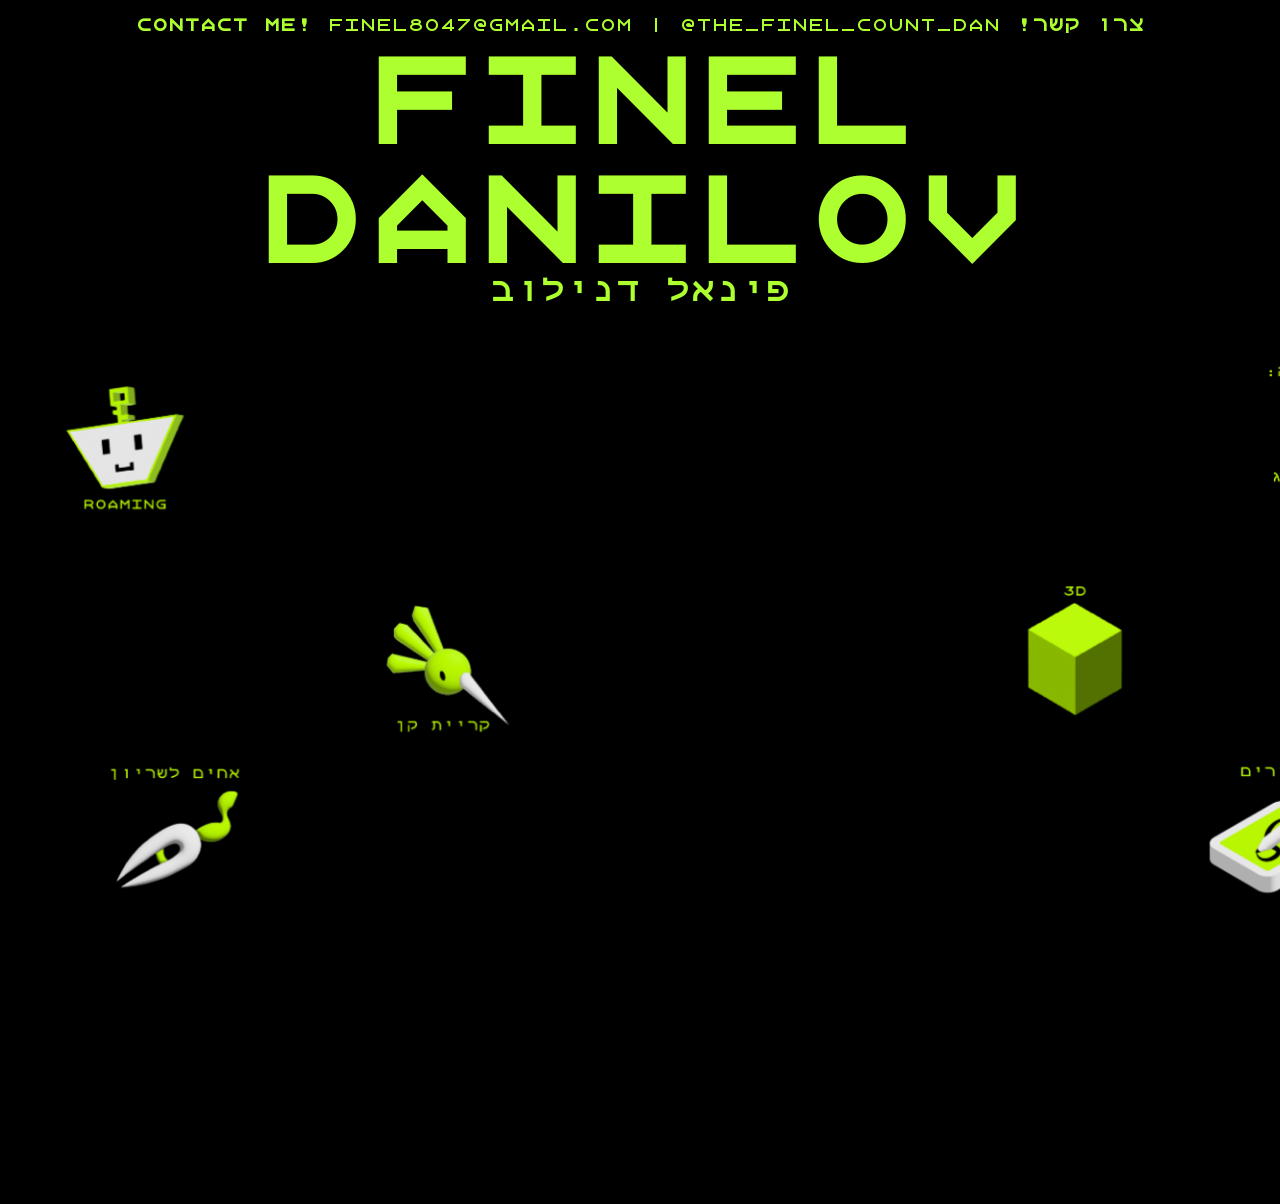
==== index.html @ 8f6c96af "first upload" ====
<!DOCTYPE html>
<html>
  <head>
    <meta charset="UTF-8">
    <meta name="viewport" content="width=device-width, initial-scale=1.0">
    <title>Finel Danilov</title>
    <link href="style.css" rel="stylesheet" type="text/css" media="all">
    <link rel="icon" type="image/x-icon" href="../icon.ico">
  </head>
  <body> 
    <img src="about.gif" class="center">
    <footer>
    <p><b>Contact Me!</b> <a href="mailto:Finel8047@gmail.com">Finel8047@gmail.com</a> | <a href="https://www.instagram.com/the_finel_count_dan/">@The_finel_Count_Dan</a><b> !צרו קשר</b></p>
  </footer>
  
     <h1><a href="#">Finel Danilov</a></h1> 
     <h4>פינאל דנילוב</h4>

<a href="#"><div class="button1"><img src="roaming.png" width="150px" height="150px"></div></a>
  <a href="#"><div class="button2"><img src="3d.png" width="150px" height="150px"></div></a>
  <a href="#"><div class="button3"><img src="book.png" width="150px" height="150px"></div></a>
   <a href="#"><div class="button4"><img src="draw.png" width="150px" height="150px"></div></a>
    <a href="#"><div class="button5"><img src="bird.png" width="150px" height="150px"></div></a>
     <a href="#"><div class="button6"><img src="armor.png" width="150px" height="150px"></div></a>
  </body>
 
</html>
---- style.css ----
body {
background:black;
  margin: auto;
  max-width: 1500px;
color: greenyellow;
  font-family: 'Xan';

  }
  a{
    text-decoration: none;
    color: greenyellow;
  }
a:hover{
  filter: drop-shadow(0px 0px 10px white);
}

.center{
position: fixed;
  top: -2%;
  left: 50%;
  transform: translate(-50%);
}

footer{
  position: sticky;
text-align: center;
bottom: 0px;
}

h1{
  font-family: 'Xan';
  position: sticky;
  left: 10%;
font-size: 110px;
color: greenyellow;
text-align: center;
margin-bottom: 0px;
margin-top: -10px;
font:sea;
}
h4{
  font-family: 'Xan';
  position: sticky;
  left: 10%;
font-size: 25px;
color: greenyellow;
text-align: center;
margin-bottom: 0px;
margin-top: 0px;
font:sea;
text-shadow: 2px 2px 4px black;
}
@font-face{
font-family: Xan;
src: url(Xanmono.ttf);
}


.button1{
    position: relative;
  width:150px;
  height: 150px;
  animation: float 3s ease-in-out infinite;
  left: 50px;
  top: 68px;
}

.button2{
    position: relative;
  width:150px;
  height: 150px;
  animation: float 3s ease-in-out infinite;
  left: 1000px;
  top: 120px;
}
.button3{
    position: relative;
  width:150px;
  height: 150px;
  animation: float 3s ease-in-out infinite;
  left: 1250px;
  top: -250px;
}
.button4{
    position: relative;
  width:150px;
  height: 150px;
  animation: float 3s ease-in-out infinite;
  left: 1200px;
  top: 0px;
}
.button5{
    position: relative;
  width:150px;
  height: 150px;
  animation: float 3s ease-in-out infinite;
left: 370px;
  top: -310px;
}
.button6{
    position: relative;
  width:150px;
  height: 150px;
  animation: float 3s ease-in-out infinite;
left: 100px;
  top: -300px;
}


@keyframes float {
	0% {
		transform: translatey(0px);
	}
	50% {
		transform: translatey(-20px);
	}
	100% {
		transform: translatey(0px);
	}
}
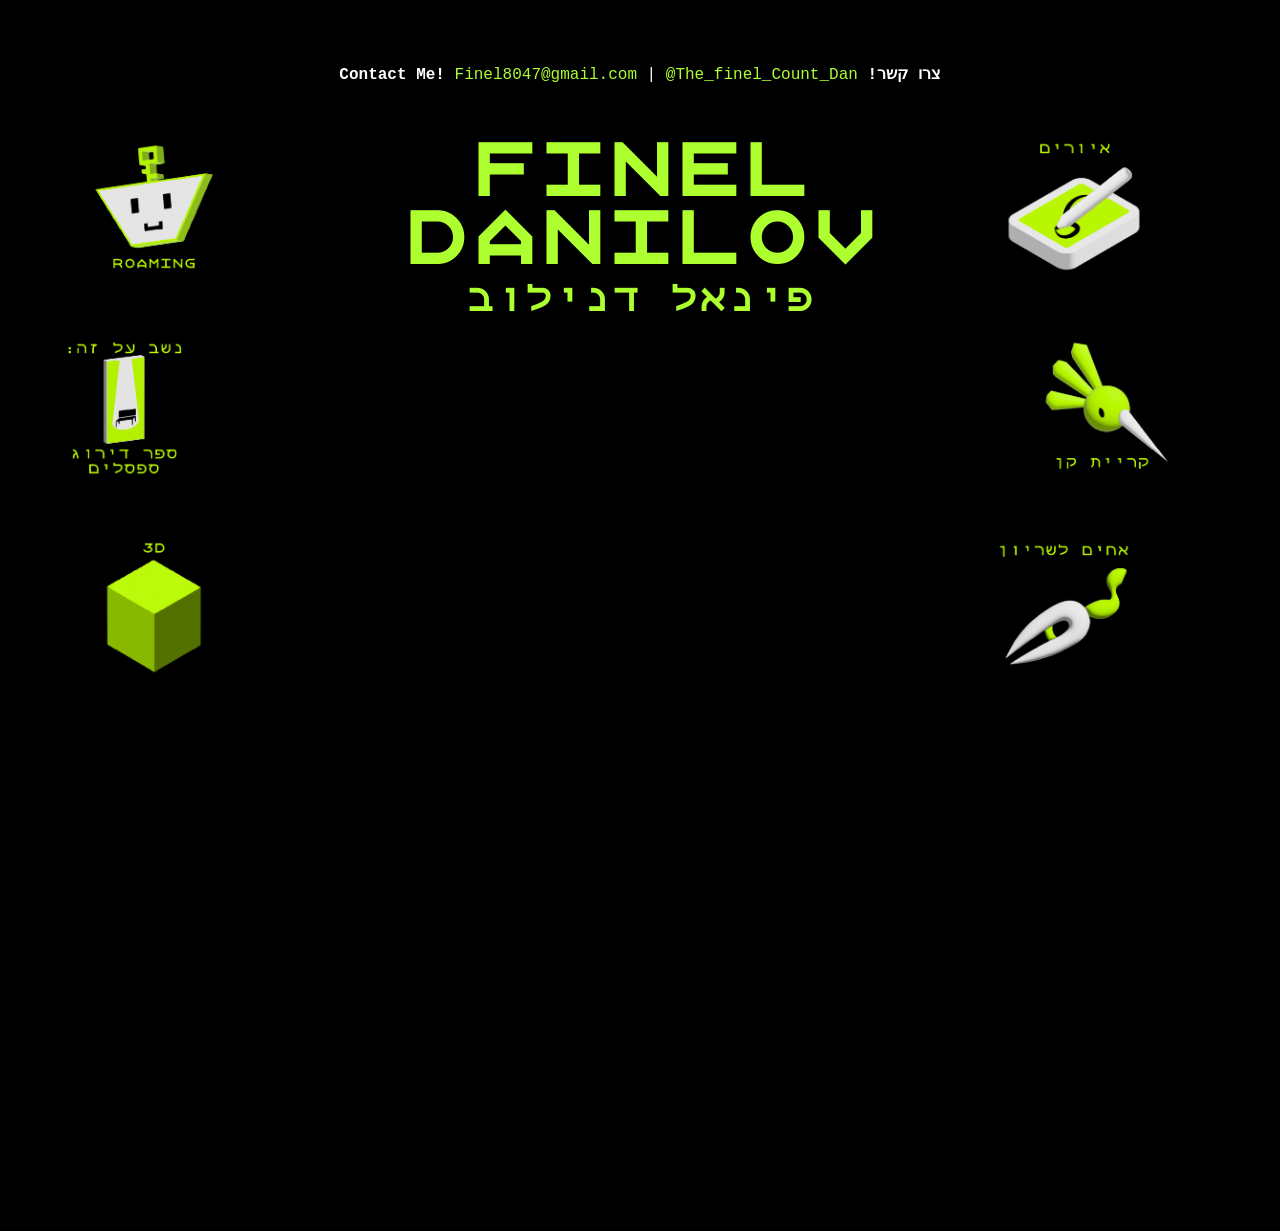
==== commit b6e09db2: "about page +responsive" ====
--- a/index.html
+++ b/index.html
@@ -7,21 +7,26 @@
     <link href="style.css" rel="stylesheet" type="text/css" media="all">
     <link rel="icon" type="image/x-icon" href="../icon.ico">
   </head>
-  <body> 
-    <img src="about.gif" class="center">
+  <body class="birb"> 
+      <div class="page"> 
+    <div class="container">
+      <main></main>
     <footer>
-    <p><b>Contact Me!</b> <a href="mailto:Finel8047@gmail.com">Finel8047@gmail.com</a> | <a href="https://www.instagram.com/the_finel_count_dan/">@The_finel_Count_Dan</a><b> !צרו קשר</b></p>
+    <p><b>Contact Me!</b> <a href="mailto:Finel8047@gmail.com">Finel8047@gmail.com</a> | <a href="https://www.instagram.com/the_finel_count_dan/" target="_blank">@The_finel_Count_Dan</a><b> !צרו קשר</b></p>
   </footer>
   
-     <h1><a href="#">Finel Danilov</a></h1> 
+     <h1><a href="pages/About.html">Finel Danilov</a></h1> 
      <h4>פינאל דנילוב</h4>
+<div class="buttons">
+<a href="" div class="button1"><img src="roaming.png" width="150px" height="150px"></a>
+  <a href="#" div class="button2"><img src="book.png" width="150px" height="150px"></a>
+  <a href="#" div class="button3"><img src="3d.png" width="150px" height="150px"></a>
+   <a href="#" div class="button4"><img src="draw.png" width="150px" height="150px"></a>
+    <a href="#" div class="button5"><img src="bird.png" width="150px" height="150px"></a>
+     <a href="#" div class="button6"><img src="armor.png" width="150px" height="150px"></a>
+     </div>
+     </main>
+     </div></div>
+  </body>
 
-<a href="#"><div class="button1"><img src="roaming.png" width="150px" height="150px"></div></a>
-  <a href="#"><div class="button2"><img src="3d.png" width="150px" height="150px"></div></a>
-  <a href="#"><div class="button3"><img src="book.png" width="150px" height="150px"></div></a>
-   <a href="#"><div class="button4"><img src="draw.png" width="150px" height="150px"></div></a>
-    <a href="#"><div class="button5"><img src="bird.png" width="150px" height="150px"></div></a>
-     <a href="#"><div class="button6"><img src="armor.png" width="150px" height="150px"></div></a>
-  </body>
- 
 </html>
--- a/style.css
+++ b/style.css
@@ -1,11 +1,47 @@
+* { 
+		box-sizing: border-box;
+        scrollbar-width: thin;
+    scrollbar-color: greenyellow black;
+   /* so everything adjusts on smaller screens */
+	}
 body {
-background:black;
-  margin: auto;
-  max-width: 1500px;
-color: greenyellow;
-  font-family: 'Xan';
+  		max-width: 100%; 
+      max-height: 100%;
+   background-color: black;
+	margin: 0; padding: 0;
+		color: white;
+		background-attachment: fixed;
+		font-family: 'Courier New', Courier, monospace;
 
   }
+.birb{
+              background-image: url("about.gif");
+            background-size: contain;
+            background-repeat: no-repeat;
+            background-position: center center;
+            padding-bottom: 3rem;
+            
+}
+.page{
+	margin: 0; padding: 0;
+		color: white;
+		background-attachment: fixed;
+		font-family: 'Courier New', Courier, monospace;
+}
+.container { 
+		max-width: 900px;
+		min-height: 100vh;
+		margin: 0 auto;
+		padding: 1rem calc(1rem + 1vw); 
+	}
+  	main { 
+      box-sizing: border-box;
+		margin: 1rem 0;
+	}
+  hr { 
+		border: 0;
+		border-top:5px dashed greenyellow;
+	}
   a{
     text-decoration: none;
     color: greenyellow;
@@ -24,88 +60,104 @@
 footer{
   position: sticky;
 text-align: center;
-bottom: 0px;
-}
-
+	padding: 1rem 0 0 0;
+  clear: both;
+}
+h1, h2, h3, h4, nav p { 
+		font-family: 'Xan';
+		line-height: 1;
+		font-weight: bold;
+		margin: 1rem 0;
+     text-align: center;
+    position: sticky;
+    text-shadow: 2px 2px 4px black;
+    color: greenyellow;
+	}
 h1{
-  font-family: 'Xan';
-  position: sticky;
-  left: 10%;
-font-size: 110px;
-color: greenyellow;
-text-align: center;
-margin-bottom: 0px;
-margin-top: -10px;
-font:sea;
-}
-h4{
-  font-family: 'Xan';
-  position: sticky;
-  left: 10%;
-font-size: 25px;
-color: greenyellow;
-text-align: center;
-margin-bottom: 0px;
-margin-top: 0px;
-font:sea;
-text-shadow: 2px 2px 4px black;
-}
+font-size: calc(2.25rem + 2.5vw);
+		margin: 3rem 0 0 0;
+}
+h2, nav p { 
+		font-size: calc(1.75rem + 1.25vw);
+	}
+	h3 { 
+		font-size: calc(1.25rem + 1.125vw);
+	}
+	h4 { 
+		font-size: calc(1rem + 1vw);
+	}
+
 @font-face{
 font-family: Xan;
 src: url(Xanmono.ttf);
 }
 
-
-.button1{
-    position: relative;
+p{
+margin: 1rem 0;
+line-height: 1.4;
+}
+@media (min-width: 660px) {
+.buttons{
+position: relative;
   width:150px;
   height: 150px;
   animation: float 3s ease-in-out infinite;
-  left: 50px;
-  top: 68px;
-}
-
+}
+
+.button1{
+  position: relative;
+  left: -140px;
+  top: -200px;
+}
 .button2{
-    position: relative;
-  width:150px;
-  height: 150px;
+  position: relative;
+  left: -170px;
+  top: -150px;
+}
+.button3{
+  position: relative;
+  left: -140px;
+  top: -100px;
+}
+.button4{
+  position: relative;
+  left: 780px;
+ top: -650px;
+}
+.button5{
+  position: relative;
+left: 810px;
+  top: -600px;
+}
+.button6{
+  position: relative;
+left: 770px;
+ top: -550px;
+}
+}
+@media (max-width: 660px) {
+  .buttons {
+  display: grid; 
+  grid-template-columns: 1fr 1fr; 
+  grid-template-rows: 1fr 1fr 1fr; 
+  gap: 20px 20px; 
+  grid-template-areas: 
+    "button1 button2"
+    "button3 button4"
+    "button5 button6"; 
   animation: float 3s ease-in-out infinite;
-  left: 1000px;
-  top: 120px;
-}
-.button3{
-    position: relative;
-  width:150px;
-  height: 150px;
-  animation: float 3s ease-in-out infinite;
-  left: 1250px;
-  top: -250px;
-}
-.button4{
-    position: relative;
-  width:150px;
-  height: 150px;
-  animation: float 3s ease-in-out infinite;
-  left: 1200px;
-  top: 0px;
-}
-.button5{
-    position: relative;
-  width:150px;
-  height: 150px;
-  animation: float 3s ease-in-out infinite;
-left: 370px;
-  top: -310px;
-}
-.button6{
-    position: relative;
-  width:150px;
-  height: 150px;
-  animation: float 3s ease-in-out infinite;
-left: 100px;
-  top: -300px;
-}
-
+  padding-top: 12rem;
+  padding-bottom: 3px;
+  justify-items: center;
+
+}
+.button1 { grid-area: button1; }
+.button2 { grid-area: button2; }
+.button3 { grid-area: button3; }
+.button4 { grid-area: button4; }
+.button5 { grid-area: button5; }
+.button6 { grid-area: button6; }
+}
 
 @keyframes float {
 	0% {
@@ -117,4 +169,45 @@
 	100% {
 		transform: translatey(0px);
 	}
-}+}
+
+figure { 
+		background: black;
+		width: fit-content;
+		display: table;
+    float: right;
+    border: 5px dashed greenyellow;
+    margin: 1rem;
+    max-width: 100%;
+	}
+	figure img { 
+	}
+	figcaption { 
+    color: greenyellows;
+		text-align: center;
+		display: table-caption;
+		caption-side: bottom;
+		background: black;
+		border: 5px dashed greenyellow;
+		padding: 10px 10px 10px 10px;
+    border-top: none;
+	}
+
+  .heb{
+    direction: rtl;
+    text-align: right;
+  }
+
+  .container img{
+  display: grid; 
+  grid-template-columns: 2fr 2fr; 
+  grid-template-rows: 1fr 1fr 1fr; 
+  gap: 5px 5px; 
+  grid-template-areas: 
+    "small small 2"
+    "big big"
+    ". ."; 
+}
+.big { grid-area: big; }
+.small { grid-area: small; }
+.small 2 { grid-area: small 2; }
